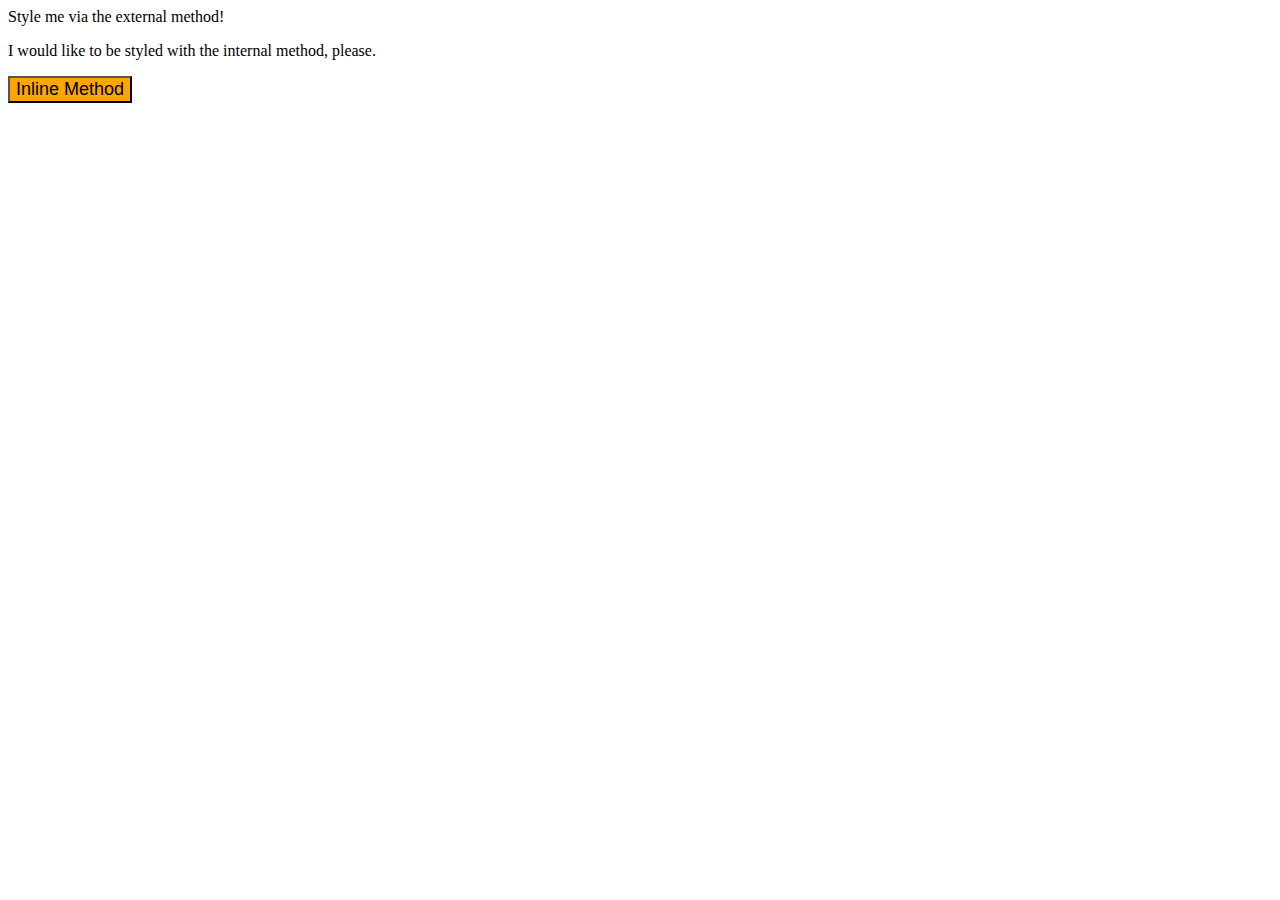
==== foundations/01-css-methods/index.html @ 3b5865a6 "Added inline CSS to button element" ====
<!DOCTYPE html>
<html lang="en">
  <head>
    <meta charset="UTF-8">
    <meta http-equiv="X-UA-Compatible" content="IE=edge">
    <meta name="viewport" content="width=device-width, initial-scale=1.0">
    <title>Methods for Adding CSS</title>
  </head>
  <body>
    <div>Style me via the external method!</div>
    <p>I would like to be styled with the internal method, please.</p>
    <button style="background-color: orange; font-size: 18px;">Inline Method</button>
  </body>
</html>
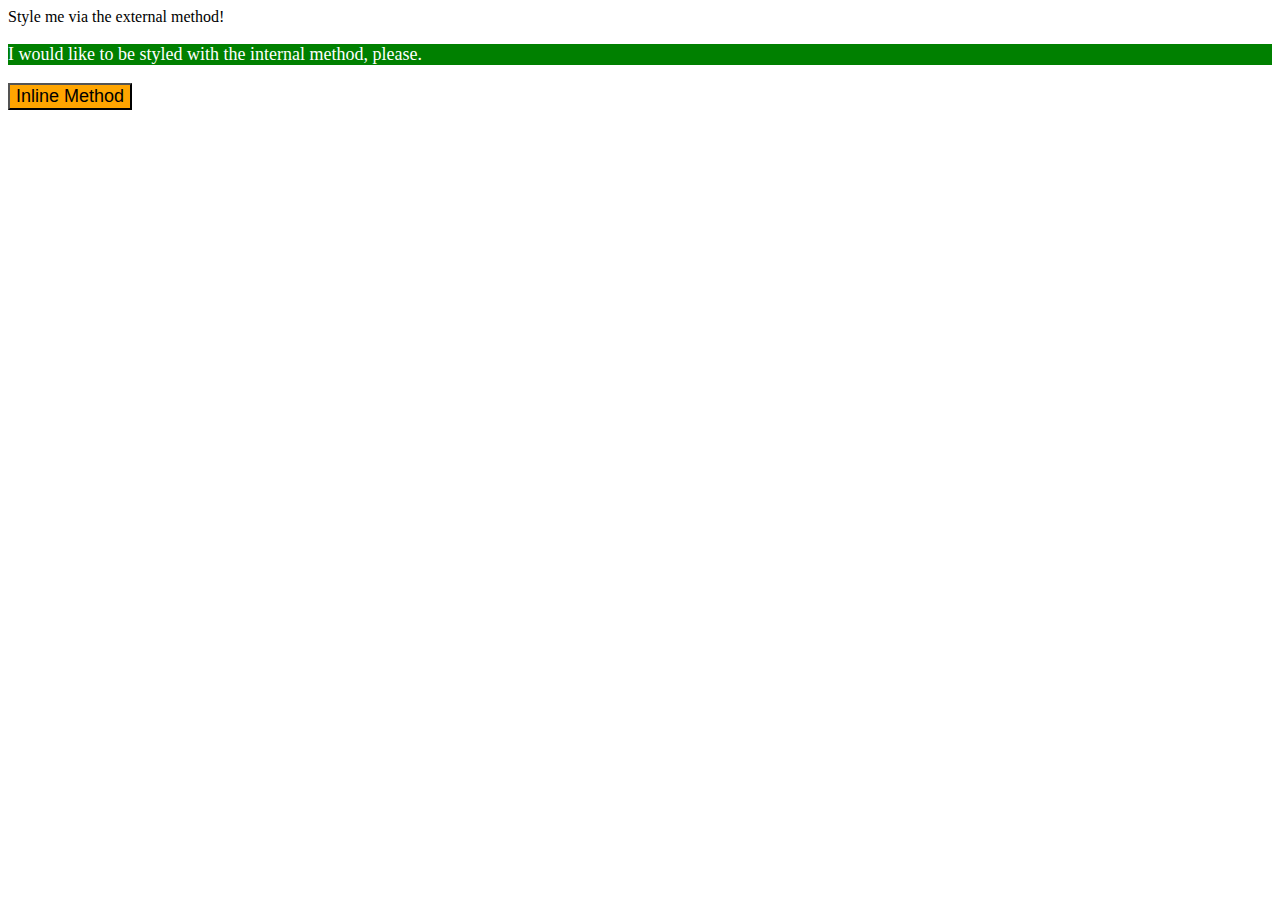
==== commit be66744c: "Added internal CSS to paragraph element" ====
--- a/foundations/01-css-methods/index.html
+++ b/foundations/01-css-methods/index.html
@@ -4,6 +4,13 @@
     <meta charset="UTF-8">
     <meta http-equiv="X-UA-Compatible" content="IE=edge">
     <meta name="viewport" content="width=device-width, initial-scale=1.0">
+    <style>
+      p{
+        background-color: green;
+        color: white;
+        font-size: 18px;
+      }
+    </style>
     <title>Methods for Adding CSS</title>
   </head>
   <body>
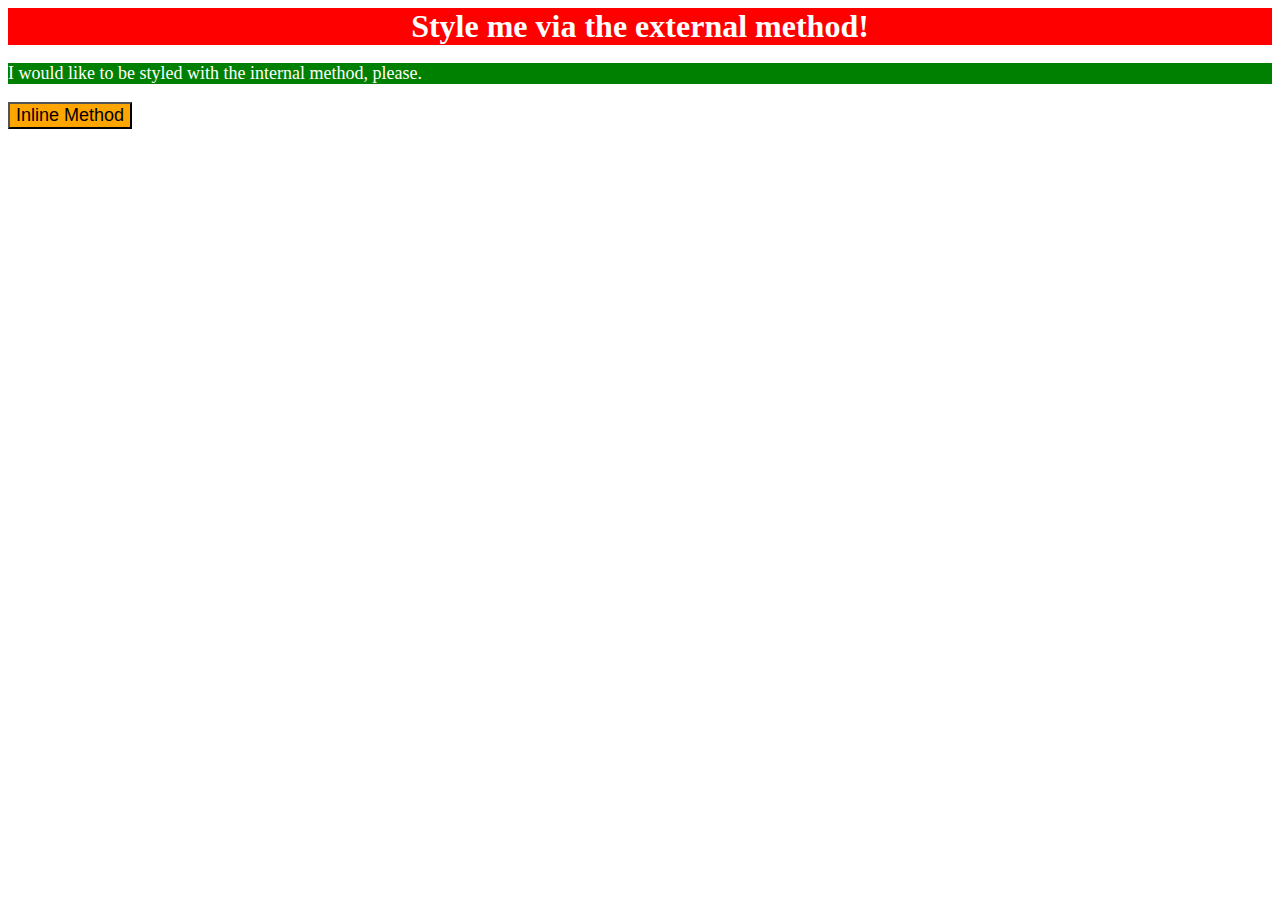
==== commit eebfb9d5: "Added external CSS to div element" ====
--- a/foundations/01-css-methods/index.html
+++ b/foundations/01-css-methods/index.html
@@ -4,6 +4,7 @@
     <meta charset="UTF-8">
     <meta http-equiv="X-UA-Compatible" content="IE=edge">
     <meta name="viewport" content="width=device-width, initial-scale=1.0">
+    <link rel="stylesheet" href="styles.css">
     <style>
       p{
         background-color: green;
--- a/foundations/01-css-methods/styles.css
+++ b/foundations/01-css-methods/styles.css
@@ -0,0 +1,8 @@
+/* style sheet */
+div{
+    background-color: red;
+    color: white;
+    font-size: 32px;
+    text-align: center;
+    font-weight: bold;
+}